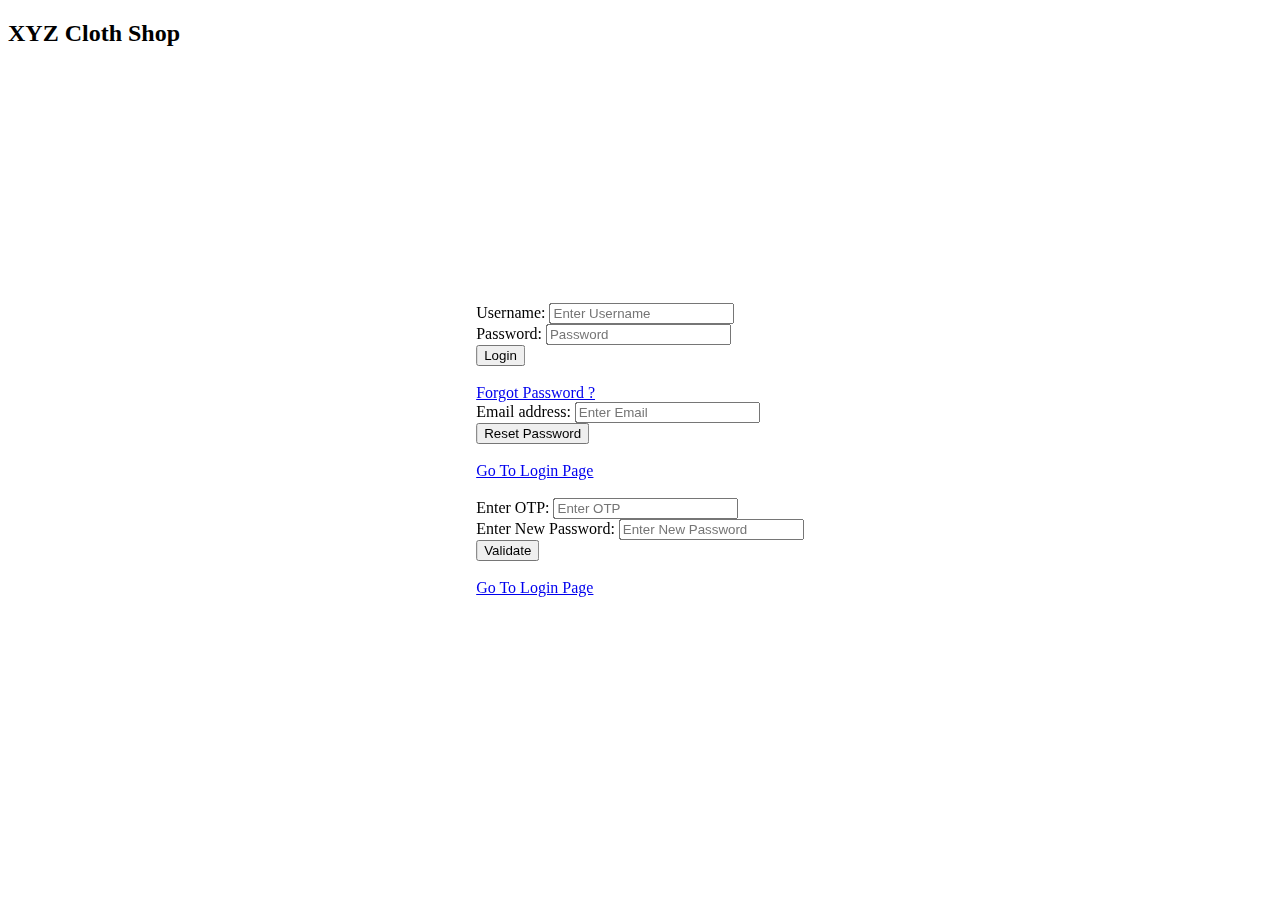
==== index.html @ 11aba731 "Add files via upload" ====
<!doctype html>
<html lang="en">
  <head>
    <!-- Required meta tags -->
    <meta charset="utf-8">
    <meta name="viewport" content="width=device-width, initial-scale=1, shrink-to-fit=no">

    <!-- Bootstrap CSS -->
    <link rel="stylesheet" href="assets/css/bootstrap.min.css">
    <style>
      #center{
        position: fixed;
        top: 50%;
        left: 50%;
        transform: translate(-50%, -50%);
        -webkit-transform: translate(-50%, -50%);
        -moz-transform: translate(-50%, -50%);
        -o-transform: translate(-50%, -50%);
        -ms-transform: translate(-50%, -50%);
      }
    </style>
    <title>Login Page</title>
  </head>
  <body>
    <div class="jumbotron jumbotron-fluid bg-dark">
      <h2 class="display-4 text-light text-center">XYZ Cloth Shop</h2>
    </div>
    <div class="container" id="main">
      <div id="center">
        <div id= "message" class="alert alert-primary" role="alert"></div>
        <div id="loginform">
        <form>
  <div class="form-group">
    <label for="username">Username: </label>
    <input type="text" class="form-control" id="username" placeholder="Enter Username">
  </div>
  <div class="form-group">
    <label for="passowrd">Password: </label>
    <input type="password" class="form-control" id="password" placeholder="Password">
  </div>
  <button type="submit" id="login" class="btn btn-success">Login</button>
  <br><br>
  <a href="javascript:reset()">Forgot Password ?</a>
</form>
</div>
<div id="forgotpassword">
  <label for="email">Email address: </label>
    <input type="email" class="form-control" id="email" placeholder="Enter Email"><br>
    <button type="submit" id="forgot" class="btn btn-success">Reset Password</button>
    <br><br>
    <a href="javascript:resetAgain()">Go To Login Page</a>
  </div>
<div id="enterOTP">
    <input type="hidden" class="form-control" id="emailotp" placeholder="userid" disabled><br>
    <label for="otp">Enter OTP: </label>
    <input type="number" class="form-control" id="otp" placeholder="Enter OTP"><br>
    <label for="newpwd">Enter New Password: </label>
    <input type="password" class="form-control" id="newpwd" placeholder="Enter New Password"><br>
    <button type="submit" id="otpbtn" class="btn btn-success">Validate</button>
    <br><br>
    <a href="javascript:resetAgain()">Go To Login Page</a>
</div>
</div>
 </div>
    </div>

    <script src="assets/js/script/auth.js"></script>
    <script src="assets/js/script/apicall.js"></script>
    <script src="assets/js/script/index.js"></script>
    <script src="assets/js/jquery/jquery.slim.min.js"></script>
    <script src="../assets/js/bootstrap.bundle.min.js"></script>
  </body>
</html>
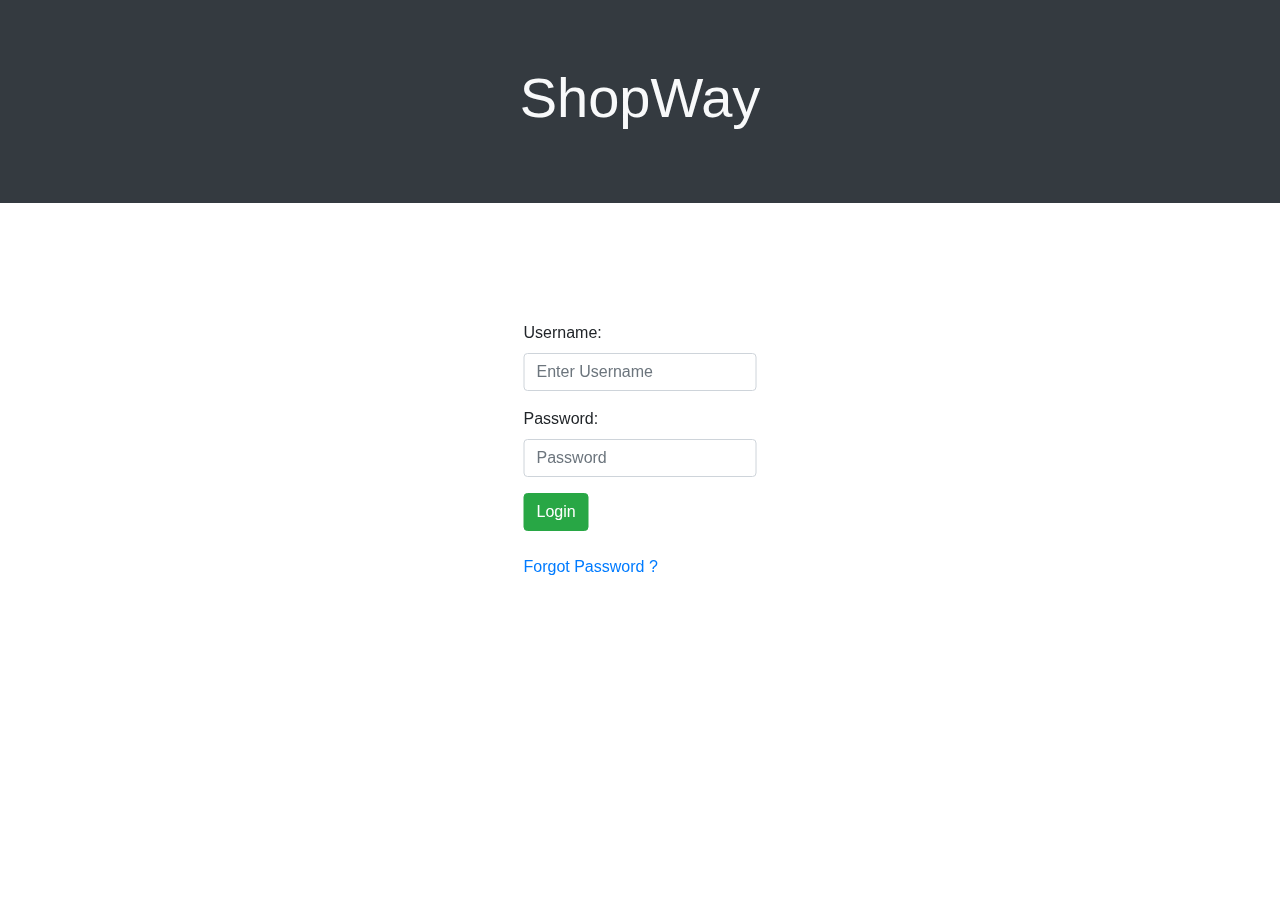
==== commit 08873eb2: "bill_generator_frontend" ====
--- a/index.html
+++ b/index.html
@@ -23,7 +23,7 @@
   </head>
   <body>
     <div class="jumbotron jumbotron-fluid bg-dark">
-      <h2 class="display-4 text-light text-center">XYZ Cloth Shop</h2>
+      <h2 class="display-4 text-light text-center">ShopWay</h2>
     </div>
     <div class="container" id="main">
       <div id="center">
@@ -62,8 +62,6 @@
 </div>
 </div>
  </div>
-    </div>
-
     <script src="assets/js/script/auth.js"></script>
     <script src="assets/js/script/apicall.js"></script>
     <script src="assets/js/script/index.js"></script>
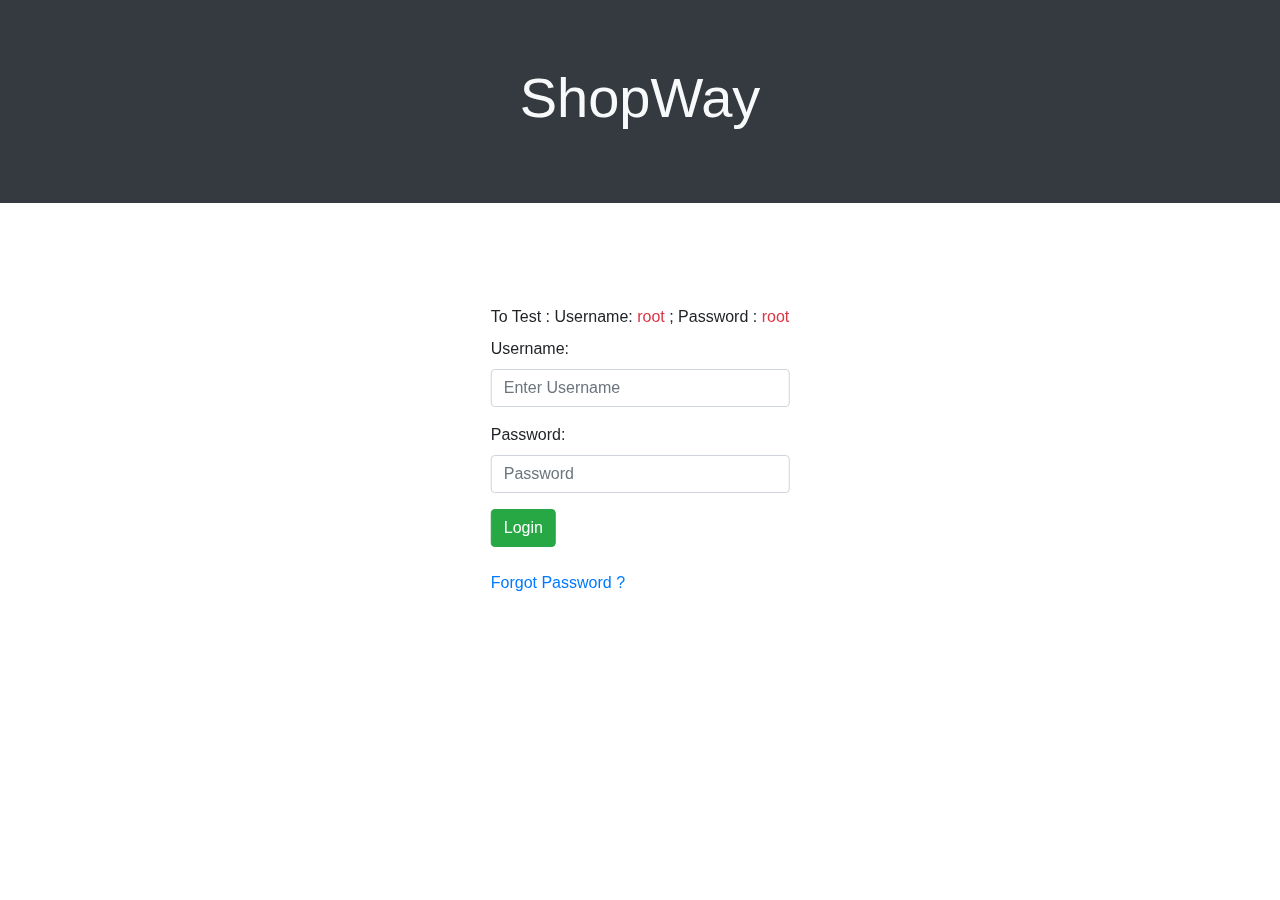
==== commit 9207c6c7: "uypdate" ====
--- a/index.html
+++ b/index.html
@@ -25,12 +25,13 @@
     <div class="jumbotron jumbotron-fluid bg-dark">
       <h2 class="display-4 text-light text-center">ShopWay</h2>
     </div>
-    <div class="container" id="main">
+    <div class="container my-5" id="main">
       <div id="center">
         <div id= "message" class="alert alert-primary" role="alert"></div>
         <div id="loginform">
         <form>
   <div class="form-group">
+  	<label for="test">To Test : Username: <span class="text-danger">root</span> ; Password : <span class="text-danger">root</span></label><br>
     <label for="username">Username: </label>
     <input type="text" class="form-control" id="username" placeholder="Enter Username">
   </div>
@@ -64,8 +65,8 @@
  </div>
     <script src="assets/js/script/auth.js"></script>
     <script src="assets/js/script/apicall.js"></script>
-    <script src="assets/js/script/index.js"></script>
+    <script src="assets/js/script/index.js?v=1.0.0"></script>
     <script src="assets/js/jquery/jquery.slim.min.js"></script>
     <script src="../assets/js/bootstrap.bundle.min.js"></script>
   </body>
-</html>+</html>
